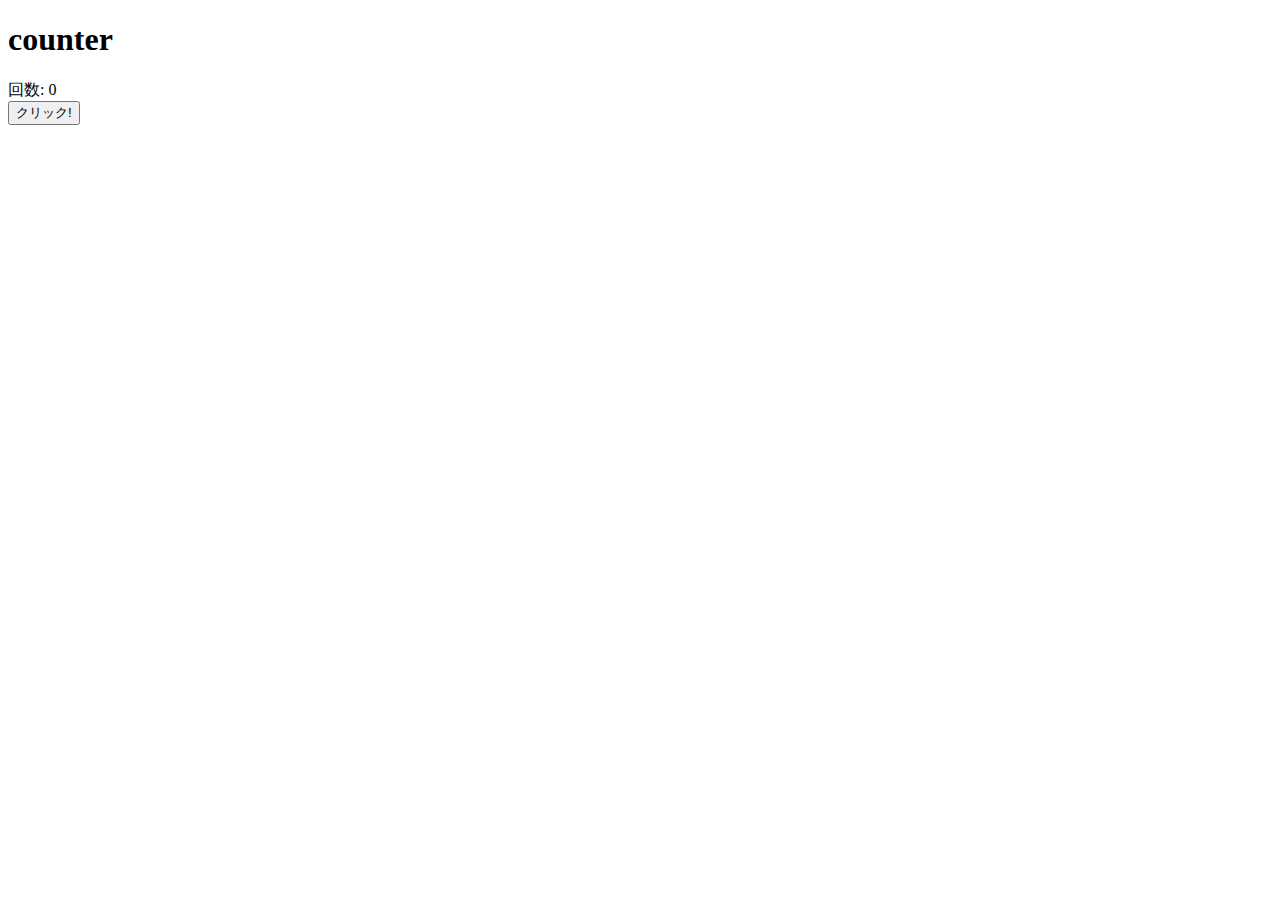
==== works/counter.html @ 0e8d3249 "make counter using selector" ====
<!DOCTYPE html>
<html lang="en">
<head>
    <meta charset="UTF-8">
    <script src="./counter.js"></script>
    <title>counter</title>
</head>
<body>
    <h1>counter</h1>
    <div id="count">回数: 0</div>
    <button onclick="countUp()">クリック!</button>
</body>
</html>
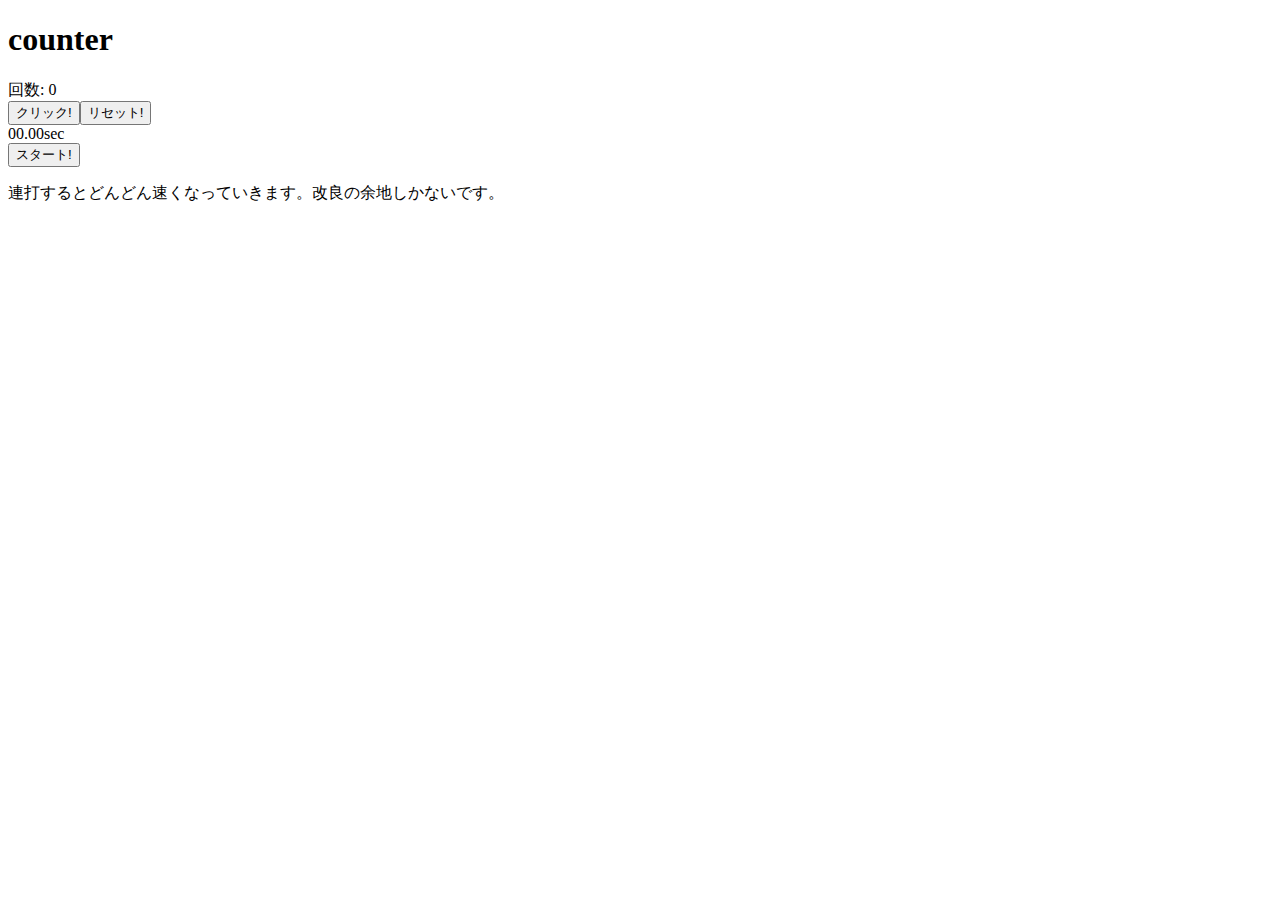
==== commit 4e5a4dcc: "make a stopwatch" ====
--- a/works/counter.html
+++ b/works/counter.html
@@ -8,6 +8,10 @@
 <body>
     <h1>counter</h1>
     <div id="count">回数: 0</div>
-    <button onclick="countUp()">クリック!</button>
+    <button onclick="countUp()">クリック!</button><button onclick="countClear()">リセット!</button>
+    <div id="time">00.00sec</div>
+    <button onclick="timeStart()">スタート!</button>
+    <p>連打するとどんどん速くなっていきます。改良の余地しかないです。</p>
+    
 </body>
 </html>